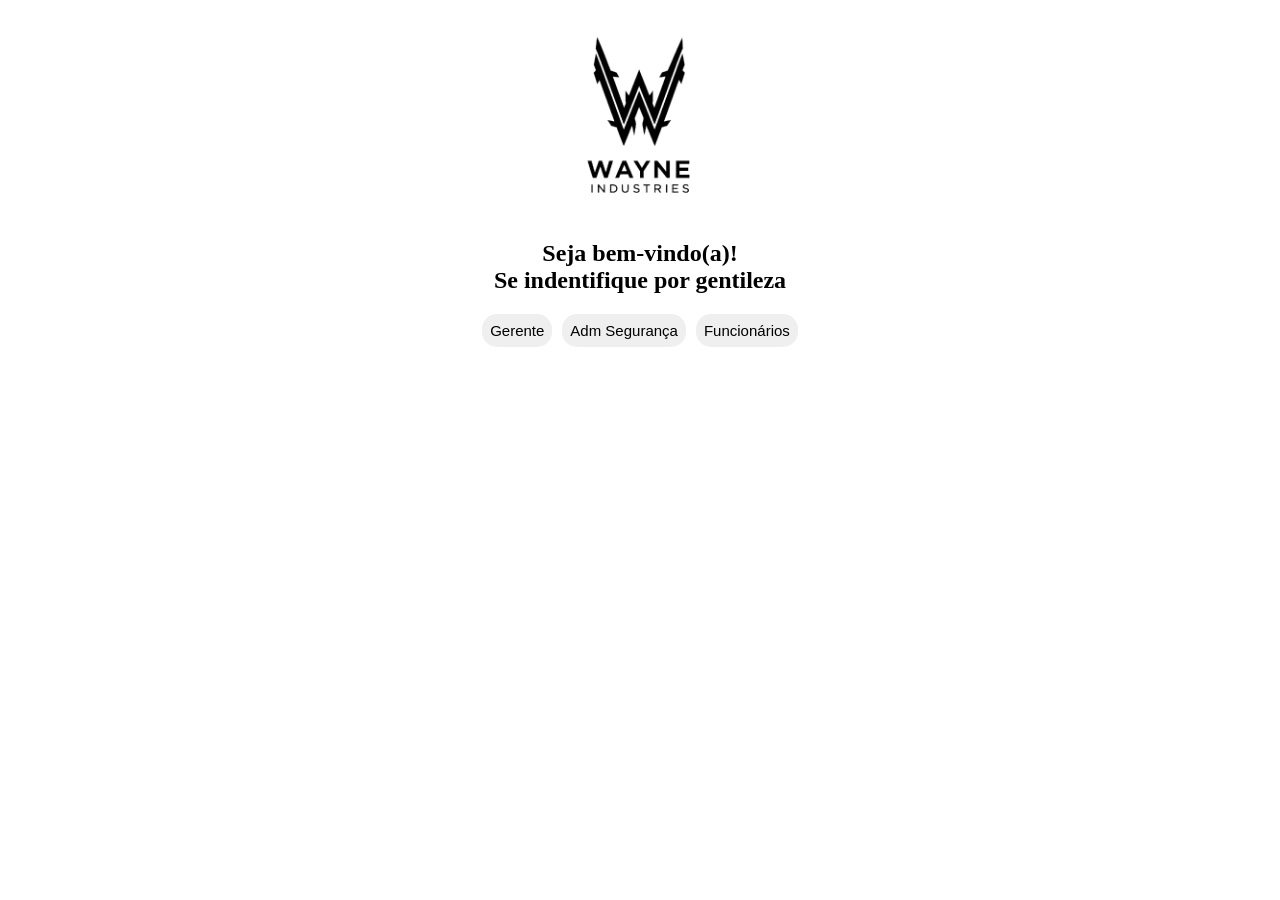
==== login/index.html @ f40c17c8 "fazendo gestao" ====
<!DOCTYPE html>
<html lang="pt-BR">
<head>
    <meta charset="UTF-8">
    <meta name="viewport" content="width=device-width, initial-scale=1.0">
     <link
      rel="stylesheet"
      href="https://cdn-uicons.flaticon.com/3.0.0/uicons-regular-rounded/css/uicons-regular-rounded.css"
    />
    <link
      rel="stylesheet"
      href="https://cdn-uicons.flaticon.com/3.0.0/uicons-bold-straight/css/uicons-bold-straight.css"
    />
    <link
      rel="stylesheet"
      href="https://cdn-uicons.flaticon.com/3.0.0/uicons-solid-rounded/css/uicons-solid-rounded.css"

    />
    <link rel="stylesheet" href="style.css">
    <script src="script.js" defer></script>
    <title>Login</title>
</head>
<body>
    <section class="container">
        <div class="login">
            <img src="./image/Gemini_Generated_Image_hdhmzlhdhmzlhdhm-removebg-preview.png" alt="logo">
            <h1>Seja bem-vindo(a)!</h1>
            <h2>Se indentifique por gentileza</h2>
            <div class="opt">

                <button id="gerente">Gerente</button>
                <button id="adm">Adm Segurança</button>
                <button id="funcionario">Funcionários</button>
            </div>
            <div id="container-gerente"></div>  
            <div id="container-adm"></div>  
            <div id="container-func"></div>  
        </div>
    </section>
</body>
</html>
---- login/style.css ----
*{
    margin: 0;
    padding: 0;
    box-sizing: border-box;
}

body{
    display: flex;
    align-items: center;
    justify-content: center;
    flex-direction: column;
}

section{
    display: flex;
    align-items: center;
    justify-content: center;
}

.login{
    display: flex;
    justify-content: center;
    align-items: center;
    flex-direction: column;

    img{
        width: 15rem;
    }
    .opt{
        margin-top: 20px;
        display: flex;
        gap:10px;

        button{
            padding: 8px;
            border-radius: 15px;
            border: none;
            font-size: 15px;
            cursor: pointer;
            transition: all 0.5s ease;
        }
        button:hover{
            background-color: aqua;
            color: black;
        }
     
    }
} 

/* SENHA DOS FUNCIONARIOS DA EMPRESA */

.gerente-login{
    background-color: aqua;
    width: 300px;
    height: 200px;
    border-radius: 10px;
    display: flex;
    justify-content: center;
    align-items: center;
    flex-direction: column;
    margin-top: 15px;
    transition: all 0.7s;
    gap: 10px;

    input{
        width: 100%;
        height: 30px;
        border-radius: 5px;
        border: none;
    }

    button{
        padding: 5px;
        width: 100%;
        margin-top: 5px;
        border-radius: 5px;
        border: none;
        cursor: pointer;
    }
}

.adm-login{
    background-color: aqua;
    width: 300px;
    height: 200px;
    border-radius: 10px;
    display: flex;
    justify-content: center;
    align-items: center;
    flex-direction: column;
    margin-top: 15px;
    transition: all 0.7s;
    gap: 10px;

    input{
        width: 100%;
        height: 30px;
        border-radius: 5px;
        border: none;
    }

    button{
        padding: 5px;
        width: 100%;
        margin-top: 5px;
        border-radius: 5px;
        border: none;
        cursor: pointer;
    }
}

.func-login{
    background-color: aqua;
    width: 300px;
    height: 200px;
    border-radius: 10px;
    display: flex;
    justify-content: center;
    align-items: center;
    flex-direction: column;
    margin-top: 15px;
    transition: all 0.7s;
    gap: 10px;

    input{
        width: 100%;
        height: 30px;
        border-radius: 5px;
        border: none;
    }

    button{
        padding: 5px;
        width: 100%;
        margin-top: 5px;
        border-radius: 5px;
        border: none;
        cursor: pointer;
    }
}
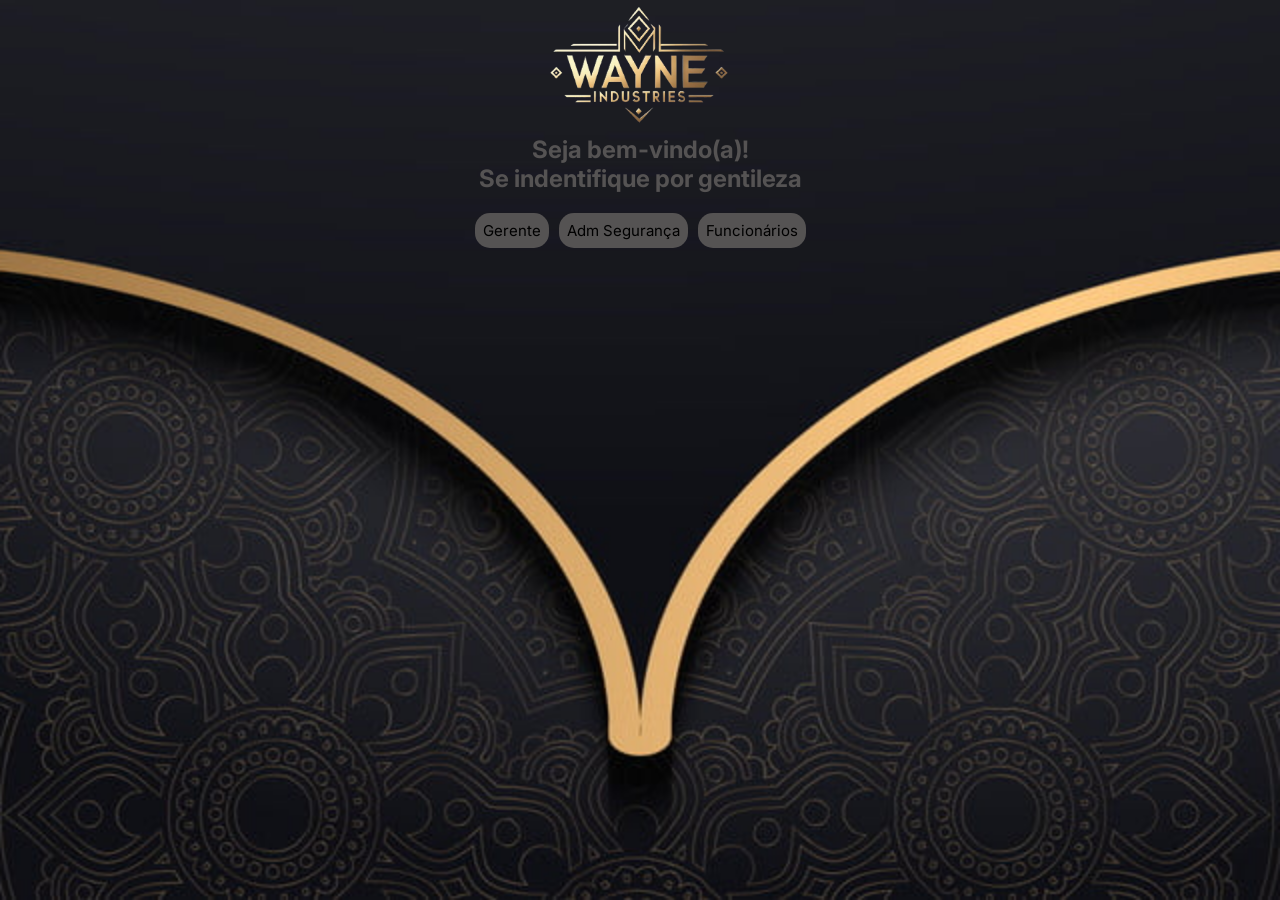
==== commit 88708f19: "pagina adm pronta" ====
--- a/login/index.html
+++ b/login/index.html
@@ -23,7 +23,7 @@
 <body>
     <section class="container">
         <div class="login">
-            <img src="./image/Gemini_Generated_Image_hdhmzlhdhmzlhdhm-removebg-preview.png" alt="logo">
+            <img src="./image/121212.png" alt="logo">
             <h1>Seja bem-vindo(a)!</h1>
             <h2>Se indentifique por gentileza</h2>
             <div class="opt">
--- a/login/style.css
+++ b/login/style.css
@@ -1,10 +1,19 @@
+@import url('https://fonts.googleapis.com/css2?family=Inter:ital,opsz,wght@0,14..32,100..900;1,14..32,100..900&family=Michroma&family=Montserrat:ital,wght@0,100..900;1,100..900&family=Poppins:ital,wght@0,100;0,200;0,300;0,400;0,500;0,600;0,700;0,800;0,900;1,100;1,200;1,300;1,400;1,500;1,600;1,700;1,800;1,900&family=Roboto:ital,wght@0,100..900;1,100..900&family=Special+Gothic&display=swap');
+
+
 *{
     margin: 0;
     padding: 0;
     box-sizing: border-box;
+    font-family: "inter", sans-serif;
+    
 }
 
 body{
+    background: url(./image/pngtree-black-gold-background-with-european-patterns-image_310577.jpg) ;
+    background-position: center;
+    background-size: cover;
+    background-attachment: fixed;
     display: flex;
     align-items: center;
     justify-content: center;
@@ -23,6 +32,10 @@
     align-items: center;
     flex-direction: column;
 
+    h1,h2{
+        color: rgb(85, 83, 83);
+    }
+
     img{
         width: 15rem;
     }
@@ -38,9 +51,10 @@
             font-size: 15px;
             cursor: pointer;
             transition: all 0.5s ease;
+            background-color: rgb(85, 83, 83);
         }
         button:hover{
-            background-color: aqua;
+            background-color: rgb(160, 152, 78);
             color: black;
         }
      
@@ -50,7 +64,7 @@
 /* SENHA DOS FUNCIONARIOS DA EMPRESA */
 
 .gerente-login{
-    background-color: aqua;
+    background-color: rgb(33, 34, 34);
     width: 300px;
     height: 200px;
     border-radius: 10px;
@@ -59,14 +73,16 @@
     align-items: center;
     flex-direction: column;
     margin-top: 15px;
-    transition: all 0.7s;
     gap: 10px;
 
     input{
-        width: 100%;
-        height: 30px;
+        display: flex;
+        justify-content: center;
+        padding: 10px;
+        margin-bottom: 5px;
         border-radius: 5px;
         border: none;
+        
     }
 
     button{
@@ -76,11 +92,16 @@
         border-radius: 5px;
         border: none;
         cursor: pointer;
+        transition: all 0.5s ease;
+
+    }
+    .enviar:hover{
+        background-color: rgb(172, 140, 0);
     }
 }
 
 .adm-login{
-    background-color: aqua;
+    background-color:  rgb(33, 34, 34);
     width: 300px;
     height: 200px;
     border-radius: 10px;
@@ -89,14 +110,16 @@
     align-items: center;
     flex-direction: column;
     margin-top: 15px;
-    transition: all 0.7s;
     gap: 10px;
 
     input{
-        width: 100%;
-        height: 30px;
+        display: flex;
+        justify-content: center;
+        padding: 10px;
+        margin-bottom: 5px;
         border-radius: 5px;
         border: none;
+        
     }
 
     button{
@@ -106,11 +129,16 @@
         border-radius: 5px;
         border: none;
         cursor: pointer;
+        transition: all 0.5s ease;
     }
+     .enviar:hover{
+        background-color: rgb(172, 140, 0);
+    }
+ 
 }
 
 .func-login{
-    background-color: aqua;
+    background-color: rgb(33, 34, 34);
     width: 300px;
     height: 200px;
     border-radius: 10px;
@@ -119,16 +147,17 @@
     align-items: center;
     flex-direction: column;
     margin-top: 15px;
-    transition: all 0.7s;
     gap: 10px;
 
     input{
-        width: 100%;
-        height: 30px;
+        display: flex;
+        justify-content: center;
+        padding: 10px;
+        margin-bottom: 5px;
         border-radius: 5px;
         border: none;
+        
     }
-
     button{
         padding: 5px;
         width: 100%;
@@ -136,6 +165,10 @@
         border-radius: 5px;
         border: none;
         cursor: pointer;
+        transition: all 0.5s ease;
+    }
+     .enviar:hover{
+        background-color: rgb(172, 140, 0);
     }
 }
 
